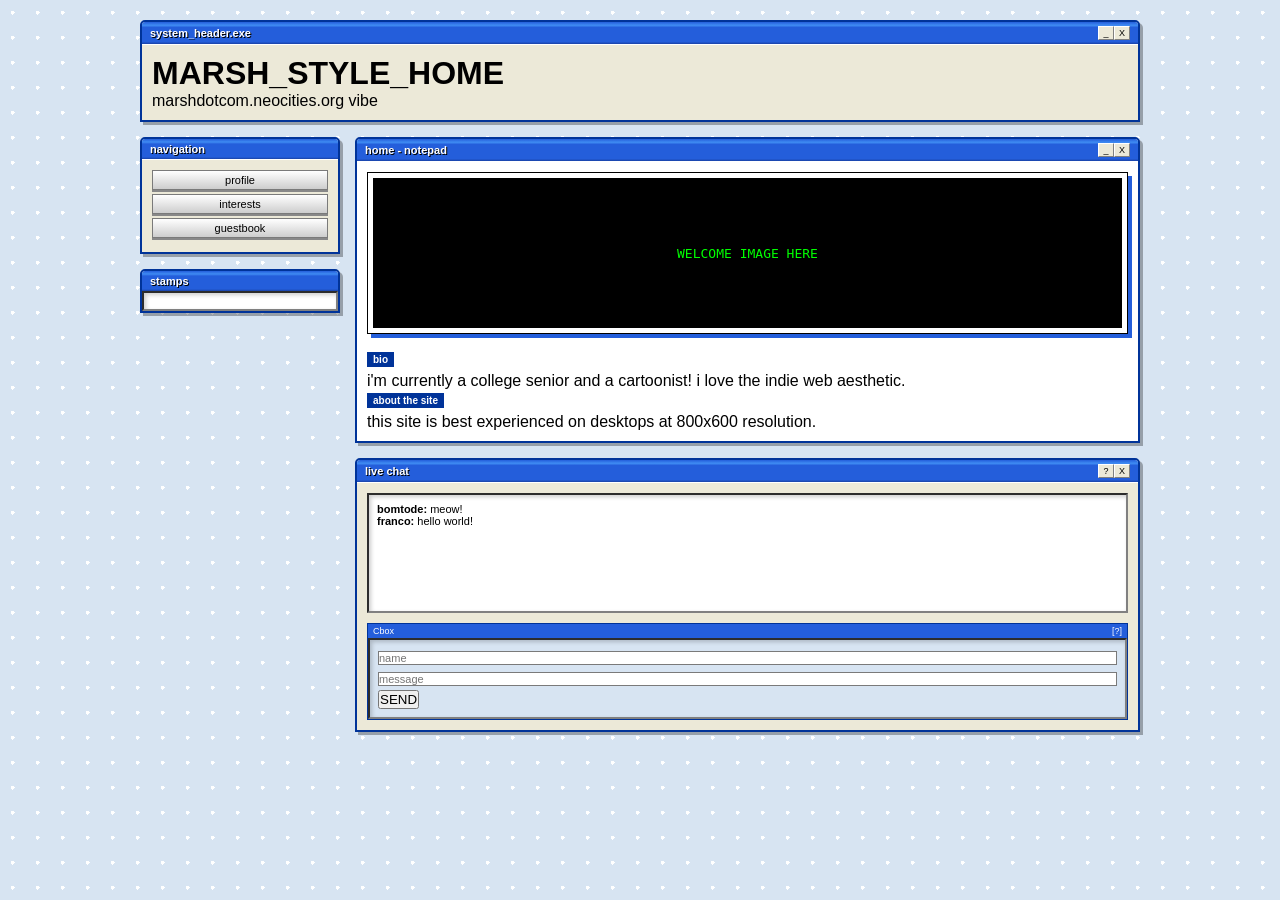
==== index.html @ 6ba3f7a8 "initial commit" ====
<!DOCTYPE html>
<html lang="en">
<head>
    <meta charset="UTF-8">
    <title>~*~ My XP Desktop ~*~</title>
    <link rel="stylesheet" href="style.css">
</head>
<body>

<div class="desktop-container">
    
    <header class="xp-window banner-window">
        <div class="xp-title">
            <span>system_header.exe</span>
            <div class="controls"><button>_</button><button>X</button></div>
        </div>
        <div class="xp-body banner-gradient">
            <h1 class="pixel-font">MARSH_STYLE_HOME</h1>
            <div class="banner-sub">marshdotcom.neocities.org vibe</div>
        </div>
    </header>

    <div class="interface-grid">
        
        <aside class="side-col">
            <section class="xp-window">
                <div class="xp-title"><span>navigation</span></div>
                <div class="xp-body">
                    <div class="nav-links">
                        <a href="profile.html" class="xp-btn">profile</a>
                        <a href="#" class="xp-btn">interests</a>
                        <a href="#" class="xp-btn">guestbook</a>
                    </div>
                </div>
            </section>

            <section class="xp-window">
                <div class="xp-title"><span>stamps</span></div>
                <div class="xp-body inset-spot">
                    <div class="blinkie-grid">
                        <div class="placeholder-stamp"></div>
                        <div class="placeholder-stamp"></div>
                        <div class="placeholder-blinkie"></div>
                    </div>
                </div>
            </section>
        </aside>

        <main class="main-col">
            
            <section class="xp-window">
                <div class="xp-title">
                    <span>home - notepad</span>
                    <div class="controls"><button>_</button><button>X</button></div>
                </div>
                <div class="xp-body white-page">
                    <div class="welcome-frame">
                        <div class="img-placeholder">WELCOME IMAGE HERE</div>
                    </div>
                    <div class="notepad-text">
                        <div class="tag">bio</div>
                        <p>i'm currently a college senior and a cartoonist! i love the indie web aesthetic.</p>
                        <div class="tag">about the site</div>
                        <p>this site is best experienced on desktops at 800x600 resolution.</p>
                    </div>
                </div>
            </section>

            <section class="xp-window">
                <div class="xp-title">
                    <span>live chat</span>
                    <div class="controls"><button>?</button><button>X</button></div>
                </div>
                <div class="xp-body">
                    <div class="inset-spot chat-history">
                        <div class="msg"><strong>bomtode:</strong> meow!</div>
                        <div class="msg"><strong>franco:</strong> hello world!</div>
                    </div>
                    <div class="cbox-well">
                        <div class="cbox-header">Cbox <span>[?]</span></div>
                        <div class="inset-spot input-bg">
                            <input type="text" placeholder="name" class="xp-input">
                            <input type="text" placeholder="message" class="xp-input">
                            <button class="xp-send-btn">SEND</button>
                        </div>
                    </div>
                </div>
            </section>

        </main>
    </div>
</div>

</body>
</html>
---- style.css ----
/* --- RESET & BACKGROUND --- */
* { box-sizing: border-box; margin: 0; padding: 0; }

body {
    background-color: #d7e4f2;
    background-image: radial-gradient(#ffffff 2px, transparent 2px);
    background-size: 25px 25px;
    font-family: 'Tahoma', sans-serif;
    padding: 20px;
}

.desktop-container {
    max-width: 1000px;
    margin: 0 auto;
}

/* --- THE XP WINDOW SYSTEM --- */
.xp-window {
    background: #ece9d8;
    border: 2px solid #003399;
    border-radius: 5px 5px 0 0;
    box-shadow: 3px 3px 0px rgba(0,0,0,0.3);
    margin-bottom: 15px;
    overflow: hidden;
}

.xp-title {
    background: linear-gradient(to bottom, #245edb 0%, #3f8cf3 15%, #245edb 25%, #245edb 90%, #1941a5 100%);
    padding: 4px 8px;
    color: white;
    font-size: 11px;
    font-weight: bold;
    display: flex;
    justify-content: space-between;
    align-items: center;
    text-shadow: 1px 1px #000;
}

.xp-body { padding: 10px; border-top: 1px solid #ffffff; }

/* --- SHADING SPOTS (INSETS) --- */
.inset-spot {
    background: #ffffff;
    border: 2px inset #808080;
    box-shadow: inset 2px 2px 4px rgba(0,0,0,0.2);
    padding: 8px;
}

/* --- LAYOUT GRID --- */
.interface-grid {
    display: grid;
    grid-template-columns: 200px 1fr;
    gap: 15px;
}

/* --- NOTEPAD INTERNALS --- */
.white-page { background: #ffffff; min-height: 200px; }

.welcome-frame {
    border: 1px solid #000;
    padding: 5px;
    background: #fff;
    box-shadow: 4px 4px 0px #245edb;
    margin-bottom: 15px;
    text-align: center;
}

.img-placeholder {
    background: #000;
    color: #00ff00;
    height: 150px;
    display: flex;
    align-items: center;
    justify-content: center;
    font-family: monospace;
}

.tag {
    background: #003399;
    color: white;
    display: inline-block;
    padding: 2px 6px;
    font-size: 10px;
    font-weight: bold;
    margin-bottom: 5px;
}

/* --- CHAT INTERNALS --- */
.chat-history { height: 120px; overflow-y: scroll; margin-bottom: 10px; font-size: 11px; }

.cbox-well { border: 1px solid #003399; }

.cbox-header {
    background: #245edb;
    color: white;
    font-size: 9px;
    padding: 2px 5px;
    display: flex;
    justify-content: space-between;
}

.input-bg { background: #d7e4f2; }

.xp-input {
    width: 100%;
    margin-bottom: 4px;
    border: 1px solid #7a7a7a;
    font-size: 11px;
}

/* --- BUTTONS --- */
.xp-btn {
    display: block;
    background: linear-gradient(to bottom, #fff, #cdcdcd);
    border: 1px solid #7a7a7a;
    text-align: center;
    padding: 4px;
    margin-bottom: 4px;
    text-decoration: none;
    color: #000;
    font-size: 11px;
}

.controls button {
    width: 16px;
    height: 14px;
    font-size: 9px;
    background: #ece9d8;
    border: 1px solid #fff;
    border-right-color: #808080;
    border-bottom-color: #808080;
}
/* --- LIFTING HOVER ANIMATION --- */

/* Sidebar Navigation & Music Player Buttons */
.xp-btn {
    display: block;
    width: 100%;
    background: linear-gradient(to bottom, #fff, #cdcdcd);
    border: 1px solid #7a7a7a;
    padding: 3px;
    text-decoration: none;
    color: #000;
    font-size: 11px;
    text-align: center;
    box-shadow: 0px 2px 0px #888; /* Shadow for depth */
    transition: transform 0.1s ease-out, box-shadow 0.1s ease-out;
}

/* The Hover State: Lifts the button up */
.xp-btn:hover {
    transform: translateY(-3px); /* Moves button UP by 3 pixels */
    box-shadow: 0px 5px 0px rgba(0, 0, 0, 0.2); /* Increases shadow to look higher */
    cursor: pointer;
}

/* The Active State: Pushes it back down when clicked */
.xp-btn:active {
    transform: translateY(1px); /* Pushes slightly lower than original */
    box-shadow: inset 1px 1px 2px #808080;
}

/* Hyperlinks inside Notepad Bio */
.notepad-content a {
    display: inline-block; /* Required for transform to work on inline text */
    color: #0000ff;
    text-decoration: underline;
    transition: transform 0.1s ease;
}

.notepad-content a:hover {
    transform: translateY(-2px); /* Lifts the text link up */
    text-decoration: none;
}
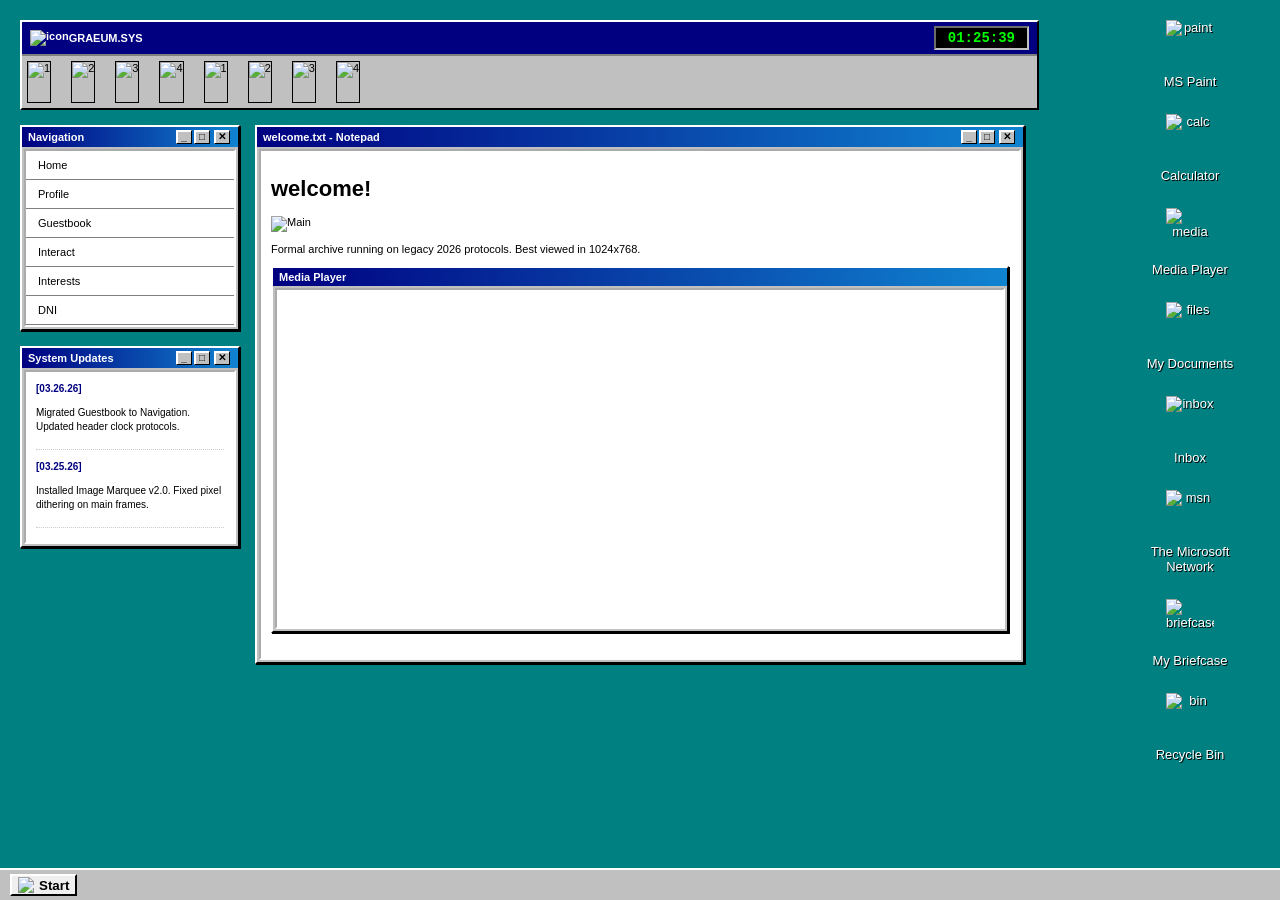
==== commit 892c4d15: "commit" ====
--- a/index.html
+++ b/index.html
@@ -2,94 +2,178 @@
 <html lang="en">
 <head>
     <meta charset="UTF-8">
-    <title>~*~ My XP Desktop ~*~</title>
+    <title>Graham's World</title>
+    <link rel="icon" type="image/png" href="https://win98icons.alexmeub.com/icons/png/windows-0.png">
     <link rel="stylesheet" href="style.css">
+    <style>
+        /* Ensures the high-res image fits the window without stretching the layout */
+        .img-frame img {
+            max-width: 100%;
+            height: auto;
+            display: block;
+        }
+    </style>
 </head>
 <body>
 
-<div class="desktop-container">
-    
-    <header class="xp-window banner-window">
-        <div class="xp-title">
-            <span>system_header.exe</span>
-            <div class="controls"><button>_</button><button>X</button></div>
-        </div>
-        <div class="xp-body banner-gradient">
-            <h1 class="pixel-font">MARSH_STYLE_HOME</h1>
-            <div class="banner-sub">marshdotcom.neocities.org vibe</div>
-        </div>
-    </header>
+<div class="desktop-wallpaper">
+    <div class="container">
+        <header class="system-header">
+            <div class="title-strip">
+                <img src="https://win98icons.alexmeub.com/icons/png/msie2-2.png" alt="icon">
+                <span class="brand-name">GRAEUM.SYS</span>
+                <div class="header-clock" id="clock">00:00:00</div>
+            </div>
+            <div class="image-marquee-container">
+                <div class="marquee-track">
+                    <img src="https://64.media.tumblr.com/7659b403513faa4c91564320c35021ab/a3884883a9200b68-c3/s250x400/6fa02a9bcb33d500a9b945e2cf78cd359afbec34.gifv" alt="1">
+                    <img src="https://64.media.tumblr.com/7bb530088dadd7a0114e33d39d4b58a9/a3884883a9200b68-cb/s250x400/426091f373e0ed871a80f16af08399a545706484.gifv" alt="2">
+                    <img src="https://64.media.tumblr.com/64eebb3267828eac4b92be9e498bcc2e/7e983b911b6bf8de-6d/s250x400/ac6f96314caeecfd14b5d575c27e4bfdeb2c7c45.gifv" alt="3">
+                    <img src="https://64.media.tumblr.com/9c48e0c3a4408a3caf6fd572760307f4/7e983b911b6bf8de-51/s250x400/1f0e40c41f8d18680ec05f27d8093a4e9039010e.gifv" alt="4">
+                    <img src="https://64.media.tumblr.com/cf9c3efd86ebaab7b5c9b7410a129246/4ed22129fdd9c51a-8e/s250x400/dc1a2b5376139004b7541e19cd39c3c1fa3f0a33.gifv" alt="1">
+                    <img src="https://64.media.tumblr.com/a91787c346ed207826aad4da687effd2/d5c9c42d8e789b8e-bc/s250x400/dc6e9ef5679d94f6858c3499ed596eba1688280f.gifv" alt="2">
+                    <img src="https://64.media.tumblr.com/0606b820fe983c5ede79a03865800f5b/d5c9c42d8e789b8e-e2/s250x400/32d99503cd79f00b85b88405f0a547a45faa5931.gifv" alt="3">
+                    <img src="https://64.media.tumblr.com/8c27998f53a583aaf741266add21b19d/7d1cabdbcea12f0a-ca/s250x400/b45c7bad37315f5060c613ef02c2cfdf0d68ff29.gifv" alt="4">
 
-    <div class="interface-grid">
-        
-        <aside class="side-col">
-            <section class="xp-window">
-                <div class="xp-title"><span>navigation</span></div>
-                <div class="xp-body">
-                    <div class="nav-links">
-                        <a href="profile.html" class="xp-btn">profile</a>
-                        <a href="#" class="xp-btn">interests</a>
-                        <a href="#" class="xp-btn">guestbook</a>
+                    
+                </div>
+            </div>
+        </header>
+
+        <div class="layout-grid">
+            <aside class="sidebar-left">
+                <div class="win95-box">
+                    <div class="win95-header">
+                        <span>Navigation</span>
+                        <div class="win95-controls">
+                            <button class="win95-btn-ctrl"><span>_</span></button>
+                            <button class="win95-btn-ctrl"><span>□</span></button>
+                            <button class="win95-btn-ctrl close"><span>✕</span></button>
+                        </div>
+                    </div>
+                    <div class="win95-body no-padding">
+                        <nav class="side-nav">
+                            <a href="index.html" class="index.html">Home</a>
+                            <a href="profile.html" class="nav-item">Profile</a>
+                            <a href="https://your-guestbook-link.com" target="_blank" class="nav-item">Guestbook</a>
+                            <a href="byf.html" class="byf.html">Interact</a>
+                            <a href="interests.html" class="interests.html">Interests</a>
+                            <a href="dni.html" class="dni.html">DNI</a>
+                        </nav>
                     </div>
                 </div>
-            </section>
 
-            <section class="xp-window">
-                <div class="xp-title"><span>stamps</span></div>
-                <div class="xp-body inset-spot">
-                    <div class="blinkie-grid">
-                        <div class="placeholder-stamp"></div>
-                        <div class="placeholder-stamp"></div>
-                        <div class="placeholder-blinkie"></div>
+                <div class="win95-box">
+                    <div class="win95-header">
+                        <span>System Updates</span>
+                        <div class="win95-controls">
+                            <button class="win95-btn-ctrl"><span>_</span></button>
+                            <button class="win95-btn-ctrl"><span>□</span></button>
+                            <button class="win95-btn-ctrl close"><span>✕</span></button>
+                        </div>
                     </div>
-                </div>
-            </section>
-        </aside>
-
-        <main class="main-col">
-            
-            <section class="xp-window">
-                <div class="xp-title">
-                    <span>home - notepad</span>
-                    <div class="controls"><button>_</button><button>X</button></div>
-                </div>
-                <div class="xp-body white-page">
-                    <div class="welcome-frame">
-                        <div class="img-placeholder">WELCOME IMAGE HERE</div>
-                    </div>
-                    <div class="notepad-text">
-                        <div class="tag">bio</div>
-                        <p>i'm currently a college senior and a cartoonist! i love the indie web aesthetic.</p>
-                        <div class="tag">about the site</div>
-                        <p>this site is best experienced on desktops at 800x600 resolution.</p>
-                    </div>
-                </div>
-            </section>
-
-            <section class="xp-window">
-                <div class="xp-title">
-                    <span>live chat</span>
-                    <div class="controls"><button>?</button><button>X</button></div>
-                </div>
-                <div class="xp-body">
-                    <div class="inset-spot chat-history">
-                        <div class="msg"><strong>bomtode:</strong> meow!</div>
-                        <div class="msg"><strong>franco:</strong> hello world!</div>
-                    </div>
-                    <div class="cbox-well">
-                        <div class="cbox-header">Cbox <span>[?]</span></div>
-                        <div class="inset-spot input-bg">
-                            <input type="text" placeholder="name" class="xp-input">
-                            <input type="text" placeholder="message" class="xp-input">
-                            <button class="xp-send-btn">SEND</button>
+                    <div class="win95-body update-log-scroll">
+                        <div class="log-entry">
+                            <span class="log-date">[03.26.26]</span>
+                            <p>Migrated Guestbook to Navigation. Updated header clock protocols.</p>
+                        </div>
+                        <div class="log-entry">
+                            <span class="log-date">[03.25.26]</span>
+                            <p>Installed Image Marquee v2.0. Fixed pixel dithering on main frames.</p>
                         </div>
                     </div>
                 </div>
-            </section>
+            </aside>
 
-        </main>
+            <main class="content-main">
+                <div class="win95-box">
+                    <div class="win95-header">
+                        <span>welcome.txt - Notepad</span>
+                        <div class="win95-controls">
+                            <button class="win95-btn-ctrl"><span>_</span></button>
+                            <button class="win95-btn-ctrl"><span>□</span></button>
+                            <button class="win95-btn-ctrl close"><span>✕</span></button>
+                        </div>
+                    </div>
+                    <div class="win95-body content-scroll-area">
+                        <h1 class="pixel-h1">welcome!</h1>
+                        <div class="img-frame">
+                            <img src="https://i.pinimg.com/1200x/38/c0/d3/38c0d3e235393e71cd36fada1a836d3f.jpg" alt="Main">
+                        </div>
+                        <p>Formal archive running on legacy 2026 protocols. Best viewed in 1024x768.</p>
+                        
+                        <div class="win95-box sub-win">
+                            <div class="win95-header blue-grad">
+                                <span>Media Player</span>
+                            </div>
+                            <div class="win95-body player-bg">
+                                <iframe width="100%" height="315" src="https://www.youtube.com/embed/6oqXVxXiHq4" frameborder="0"></iframe>
+                            </div>
+                        </div>
+                    </div>
+                </div>
+            </main>
+
+            <aside class="sidebar-right">
+               
+                    <div class="desktop-icon-layer">
+    <a href="#" class="desktop-icon">
+        <img src="https://win98icons.alexmeub.com/icons/png/paint_file-2.png" alt="paint">
+        <span>MS Paint</span>
+    </a>
+    <a href="#" class="desktop-icon">
+        <img src="https://win98icons.alexmeub.com/icons/png/calculator-0.png" alt="calc">
+        <span>Calculator</span>
+    </a>
+    <a href="#" class="desktop-icon">
+        <img src="https://win98icons.alexmeub.com/icons/png/media_player-0.png" alt="media">
+        <span>Media Player</span>
+    </a>
+    <a href="#" class="desktop-icon">
+        <img src="https://win98icons.alexmeub.com/icons/png/directory_closed-4.png" alt="files">
+        <span>My Documents</span>
+    </a>
+    <a href="#" class="desktop-icon">
+        <img src="https://win98icons.alexmeub.com/icons/png/mailbox_world-2.png" alt="inbox">
+        <span>Inbox</span>
+    </a>
+    <a href="#" class="desktop-icon">
+        <img src="https://win98icons.alexmeub.com/icons/png/msn-0.png" alt="msn">
+        <span>The Microsoft Network</span>
+    </a>
+    <a href="#" class="desktop-icon">
+        <img src="https://win98icons.alexmeub.com/icons/png/briefcase-2.png" alt="briefcase">
+        <span>My Briefcase</span>
+    </a>
+    <a href="#" class="desktop-icon">
+        <img src="https://win98icons.alexmeub.com/icons/png/recycle_bin_empty-0.png" alt="bin">
+        <span>Recycle Bin</span>
+    </a>
+</div>
+                </div>
+            </aside>
+        </div>
     </div>
 </div>
 
+<footer class="win95-taskbar">
+    <button class="start-btn">
+        <img src="https://win98icons.alexmeub.com/icons/png/windows-0.png" width="16"> 
+        <span>Start</span>
+    </button>
+    <div class="task-active"></div>
+</footer>
+
+<script>
+    function updateClock() {
+        const d = new Date();
+        const time = d.getHours().toString().padStart(2, '0') + ":" + 
+                     d.getMinutes().toString().padStart(2, '0') + ":" + 
+                     d.getSeconds().toString().padStart(2, '0');
+        document.getElementById('clock').innerText = time;
+    }
+    setInterval(updateClock, 1000);
+    updateClock();
+</script>
 </body>
 </html>
--- a/style.css
+++ b/style.css
@@ -1,174 +1,249 @@
-/* --- RESET & BACKGROUND --- */
-* { box-sizing: border-box; margin: 0; padding: 0; }
+:root {
+    --w95-gray: #c0c0c0;
+    --w95-white: #ffffff;
+    --w95-dark: #808080;
+    --w95-black: #000000;
+    --w95-blue: #000080;
+    --desktop-teal: #008080;
+}
 
 body {
-    background-color: #d7e4f2;
-    background-image: radial-gradient(#ffffff 2px, transparent 2px);
-    background-size: 25px 25px;
-    font-family: 'Tahoma', sans-serif;
-    padding: 20px;
-}
-
-.desktop-container {
-    max-width: 1000px;
-    margin: 0 auto;
-}
-
-/* --- THE XP WINDOW SYSTEM --- */
-.xp-window {
-    background: #ece9d8;
-    border: 2px solid #003399;
-    border-radius: 5px 5px 0 0;
-    box-shadow: 3px 3px 0px rgba(0,0,0,0.3);
-    margin-bottom: 15px;
-    overflow: hidden;
-}
-
-.xp-title {
-    background: linear-gradient(to bottom, #245edb 0%, #3f8cf3 15%, #245edb 25%, #245edb 90%, #1941a5 100%);
-    padding: 4px 8px;
-    color: white;
-    font-size: 11px;
-    font-weight: bold;
+    margin: 0; background-color: var(--desktop-teal);
+    font-family: "MS Sans Serif", Tahoma, sans-serif; font-size: 11px;
+}
+
+.container { max-width: 1250px; margin: 0 auto; padding: 20px; }
+
+/* HEADER & CLOCK */
+/* Updated Header: Matches the width of the main content columns */
+.system-header {
+    background: var(--w95-gray);
+    border: 2px solid; 
+    border-color: var(--w95-white) var(--w95-black) var(--w95-black) var(--w95-white);
+    margin: 0 auto 15px auto; /* Centers the header */
+    max-width: 950px; /* Limits width so it doesn't hit the icons */
+    width: 100%;
+}
+
+/* Ensure the container allows the icons to sit on the far right */
+.container { 
+    max-width: 1250px; 
+    margin: 0 auto; 
+    padding: 20px; 
+    position: relative; /* This keeps the absolute icons relative to the container */
+}
+
+/* Adjustment for icons to ensure they stay clear of the header */
+.desktop-icon-layer {
+    position: absolute;
+    top: 20px; /* Start higher up since header is now narrower */
+    right: 40px; /* Adjusted to pull them away from the screen edge */
+    height: 800px; 
+    display: flex;
+    flex-direction: column;
+    justify-content: flex-start; /* Stack them naturally */
+    gap: 25px; /* Consistent spacing between apps */
+    align-items: center;
+    z-index: 1;
+}
+
+.title-strip {
+    background: var(--w95-blue); color: white;
+    padding: 4px 8px; display: flex; align-items: center; font-weight: bold;
+}
+
+.header-clock {
+    margin-left: auto;
+    background: #000; color: #0f0;
+    padding: 2px 12px; font-family: 'Courier New', monospace;
+    border: 2px inset var(--w95-gray);
+    font-size: 14px;
+}
+
+/* MARQUEE */
+.image-marquee-container {
+    background: var(--w95-gray); padding: 5px;
+    border-top: 2px solid var(--w95-dark); overflow: hidden;
+}
+
+.marquee-track {
+    display: flex; gap: 20px; width: max-content;
+    animation: scroll 25s linear infinite;
+}
+
+@keyframes scroll {
+    0% { transform: translateX(0); }
+    100% { transform: translateX(-50%); }
+}
+
+.marquee-track img { height: 40px; border: 1px solid #000; }
+
+/* GRID */
+.layout-grid {
+    display: grid; grid-template-columns: 220px 1fr 220px; gap: 15px;
+}
+
+/* WINDOWS */
+.win95-box {
+    background: var(--w95-gray);
+    border: 2px solid; border-color: var(--w95-white) var(--w95-black) var(--w95-black) var(--w95-white);
+    margin-bottom: 15px; box-shadow: 1px 1px 0 #000;
+}
+
+.win95-header {
+    background: linear-gradient(90deg, var(--w95-blue), #1084d0);
+    color: white; padding: 3px 6px; font-weight: bold;
     display: flex;
     justify-content: space-between;
     align-items: center;
-    text-shadow: 1px 1px #000;
-}
-
-.xp-body { padding: 10px; border-top: 1px solid #ffffff; }
-
-/* --- SHADING SPOTS (INSETS) --- */
-.inset-spot {
-    background: #ffffff;
-    border: 2px inset #808080;
-    box-shadow: inset 2px 2px 4px rgba(0,0,0,0.2);
-    padding: 8px;
-}
-
-/* --- LAYOUT GRID --- */
-.interface-grid {
-    display: grid;
-    grid-template-columns: 200px 1fr;
-    gap: 15px;
-}
-
-/* --- NOTEPAD INTERNALS --- */
-.white-page { background: #ffffff; min-height: 200px; }
-
-.welcome-frame {
-    border: 1px solid #000;
-    padding: 5px;
-    background: #fff;
-    box-shadow: 4px 4px 0px #245edb;
-    margin-bottom: 15px;
-    text-align: center;
-}
-
-.img-placeholder {
-    background: #000;
-    color: #00ff00;
-    height: 150px;
-    display: flex;
-    align-items: center;
-    justify-content: center;
-    font-family: monospace;
-}
-
-.tag {
-    background: #003399;
-    color: white;
-    display: inline-block;
-    padding: 2px 6px;
-    font-size: 10px;
-    font-weight: bold;
-    margin-bottom: 5px;
-}
-
-/* --- CHAT INTERNALS --- */
-.chat-history { height: 120px; overflow-y: scroll; margin-bottom: 10px; font-size: 11px; }
-
-.cbox-well { border: 1px solid #003399; }
-
-.cbox-header {
-    background: #245edb;
-    color: white;
-    font-size: 9px;
-    padding: 2px 5px;
-    display: flex;
-    justify-content: space-between;
-}
-
-.input-bg { background: #d7e4f2; }
-
-.xp-input {
-    width: 100%;
-    margin-bottom: 4px;
-    border: 1px solid #7a7a7a;
-    font-size: 11px;
-}
-
-/* --- BUTTONS --- */
-.xp-btn {
-    display: block;
-    background: linear-gradient(to bottom, #fff, #cdcdcd);
-    border: 1px solid #7a7a7a;
-    text-align: center;
-    padding: 4px;
-    margin-bottom: 4px;
-    text-decoration: none;
-    color: #000;
-    font-size: 11px;
-}
-
-.controls button {
+}
+
+/* ACCURATE WINDOW CONTROLS */
+.win95-controls {
+    display: flex;
+    gap: 2px;
+    padding-right: 2px;
+}
+
+.win95-btn-ctrl {
+    background: var(--w95-gray);
+    border: 1px solid;
+    border-color: var(--w95-white) var(--w95-black) var(--w95-black) var(--w95-white);
+    box-shadow: inset 1px 1px 0 var(--w95-white);
     width: 16px;
     height: 14px;
-    font-size: 9px;
-    background: #ece9d8;
-    border: 1px solid #fff;
-    border-right-color: #808080;
-    border-bottom-color: #808080;
-}
-/* --- LIFTING HOVER ANIMATION --- */
-
-/* Sidebar Navigation & Music Player Buttons */
-.xp-btn {
-    display: block;
+    display: flex;
+    align-items: center;
+    justify-content: center;
+    padding: 0;
+    cursor: default;
+    outline: none;
+}
+
+.win95-btn-ctrl span {
+    color: #000;
+    font-weight: bold;
+    font-size: 10px;
+    line-height: 1;
+    margin-top: -1px;
+}
+
+.win95-btn-ctrl:active {
+    border-color: var(--w95-black) var(--w95-white) var(--w95-white) var(--w95-black);
+    box-shadow: none;
+    padding: 1px 0 0 1px;
+}
+
+.win95-btn-ctrl.close {
+    margin-left: 2px;
+}
+
+.win95-body {
+    margin: 2px; padding: 10px;
+    border: 2px inset var(--w95-white); background: #fff;
+}
+
+/* UPDATE LOG SCROLLBARS */
+.update-log-scroll {
+    height: 150px; overflow-y: scroll;
+    font-size: 10px; line-height: 1.4;
+}
+
+.log-entry { margin-bottom: 10px; border-bottom: 1px dotted #ccc; padding-bottom: 5px; }
+.log-date { font-weight: bold; color: var(--w95-blue); }
+
+/* NAV */
+.no-padding { padding: 0 !important; }
+.side-nav a {
+    display: block; padding: 8px 12px; text-decoration: none; color: #000;
+    border-bottom: 1px solid var(--w95-dark);
+}
+.side-nav a:hover { background: var(--w95-blue); color: white; }
+
+/* CHAT */
+.chat-frame { width: 100%; height: 350px; border: none; }
+
+/* TASKBAR */
+.win95-taskbar {
+    position: fixed; bottom: 0; left: 0; right: 0;
+    height: 30px; background: var(--w95-gray);
+    border-top: 2px solid var(--w95-white);
+    display: flex; align-items: center; padding: 0 10px; z-index: 999;
+}
+
+.start-btn {
+    font-weight: bold; display: flex; align-items: center; gap: 5px;
+    border: 2px solid; border-color: #fff #000 #000 #fff; height: 22px;
+}
+/* Positioning the icon column on the right side of the main window */
+.desktop-icon-layer {
+    position: absolute;
+    top: 155px; 
+    right: 190px; 
+    height: 750px; 
+    display: flex;
+    flex-direction: column;
+    justify-content: space-between; 
+    align-items: center;
+    z-index: 1;
+}
+
+/* Styling the individual clickable icons */
+.desktop-icon {
+    display: flex;
+    flex-direction: column;
+    align-items: center;
+    width: 100px; 
+    text-align: center;
+    text-decoration: none;
+    color: white;
+    font-size: 13px; 
+    text-shadow: 1px 1px #000;
+    font-family: "MS Sans Serif", Arial, sans-serif;
+}
+
+/* Scaling the icons to be bigger (48px) */
+.desktop-icon img {
+    width: 48px;
+    height: 50px;
+    margin-bottom: 4px;
+    image-rendering: pixelated; /* Keeps the pixel-art sharp */
+}
+
+/* Subtle Win95 hover effect */
+.desktop-icon:hover img {
+    filter: brightness(0.8) drop-shadow(2px 2px 0px rgba(0,0,0,0.5));
+}
+/* Updated Header: Matches the width of the main content columns */
+.system-header {
+    background: var(--w95-gray);
+    border: 2px solid; 
+    border-color: var(--w95-white) var(--w95-black) var(--w95-black) var(--w95-white);
+    
+    /* Change the 2nd value (auto) to 0 to align left */
+    margin: 0 0 15px 0; 
+    
+    max-width: 1015px; 
     width: 100%;
-    background: linear-gradient(to bottom, #fff, #cdcdcd);
-    border: 1px solid #7a7a7a;
-    padding: 3px;
-    text-decoration: none;
-    color: #000;
-    font-size: 11px;
-    text-align: center;
-    box-shadow: 0px 2px 0px #888; /* Shadow for depth */
-    transition: transform 0.1s ease-out, box-shadow 0.1s ease-out;
-}
-
-/* The Hover State: Lifts the button up */
-.xp-btn:hover {
-    transform: translateY(-3px); /* Moves button UP by 3 pixels */
-    box-shadow: 0px 5px 0px rgba(0, 0, 0, 0.2); /* Increases shadow to look higher */
-    cursor: pointer;
-}
-
-/* The Active State: Pushes it back down when clicked */
-.xp-btn:active {
-    transform: translateY(1px); /* Pushes slightly lower than original */
-    box-shadow: inset 1px 1px 2px #808080;
-}
-
-/* Hyperlinks inside Notepad Bio */
-.notepad-content a {
-    display: inline-block; /* Required for transform to work on inline text */
-    color: #0000ff;
-    text-decoration: underline;
-    transition: transform 0.1s ease;
-}
-
-.notepad-content a:hover {
-    transform: translateY(-2px); /* Lifts the text link up */
-    text-decoration: none;
-}
+}
+/* Ensure the container allows the icons to sit on the far right */
+.container { 
+    max-width: 1250px; 
+    margin: 0 auto; 
+    padding: 20px; 
+    position: relative; /* This keeps the absolute icons relative to the container */
+}
+
+/* Adjustment for icons to ensure they stay clear of the header */
+.desktop-icon-layer {
+    position: absolute;
+    top: 20px; /* Start higher up since header is now narrower */
+    right: 40px; /* Adjusted to pull them away from the screen edge */
+    height: 800px; 
+    display: flex;
+    flex-direction: column;
+    justify-content: flex-start; /* Stack them naturally */
+    gap: 25px; /* Consistent spacing between apps */
+    align-items: center;
+    z-index: 1;
+}
